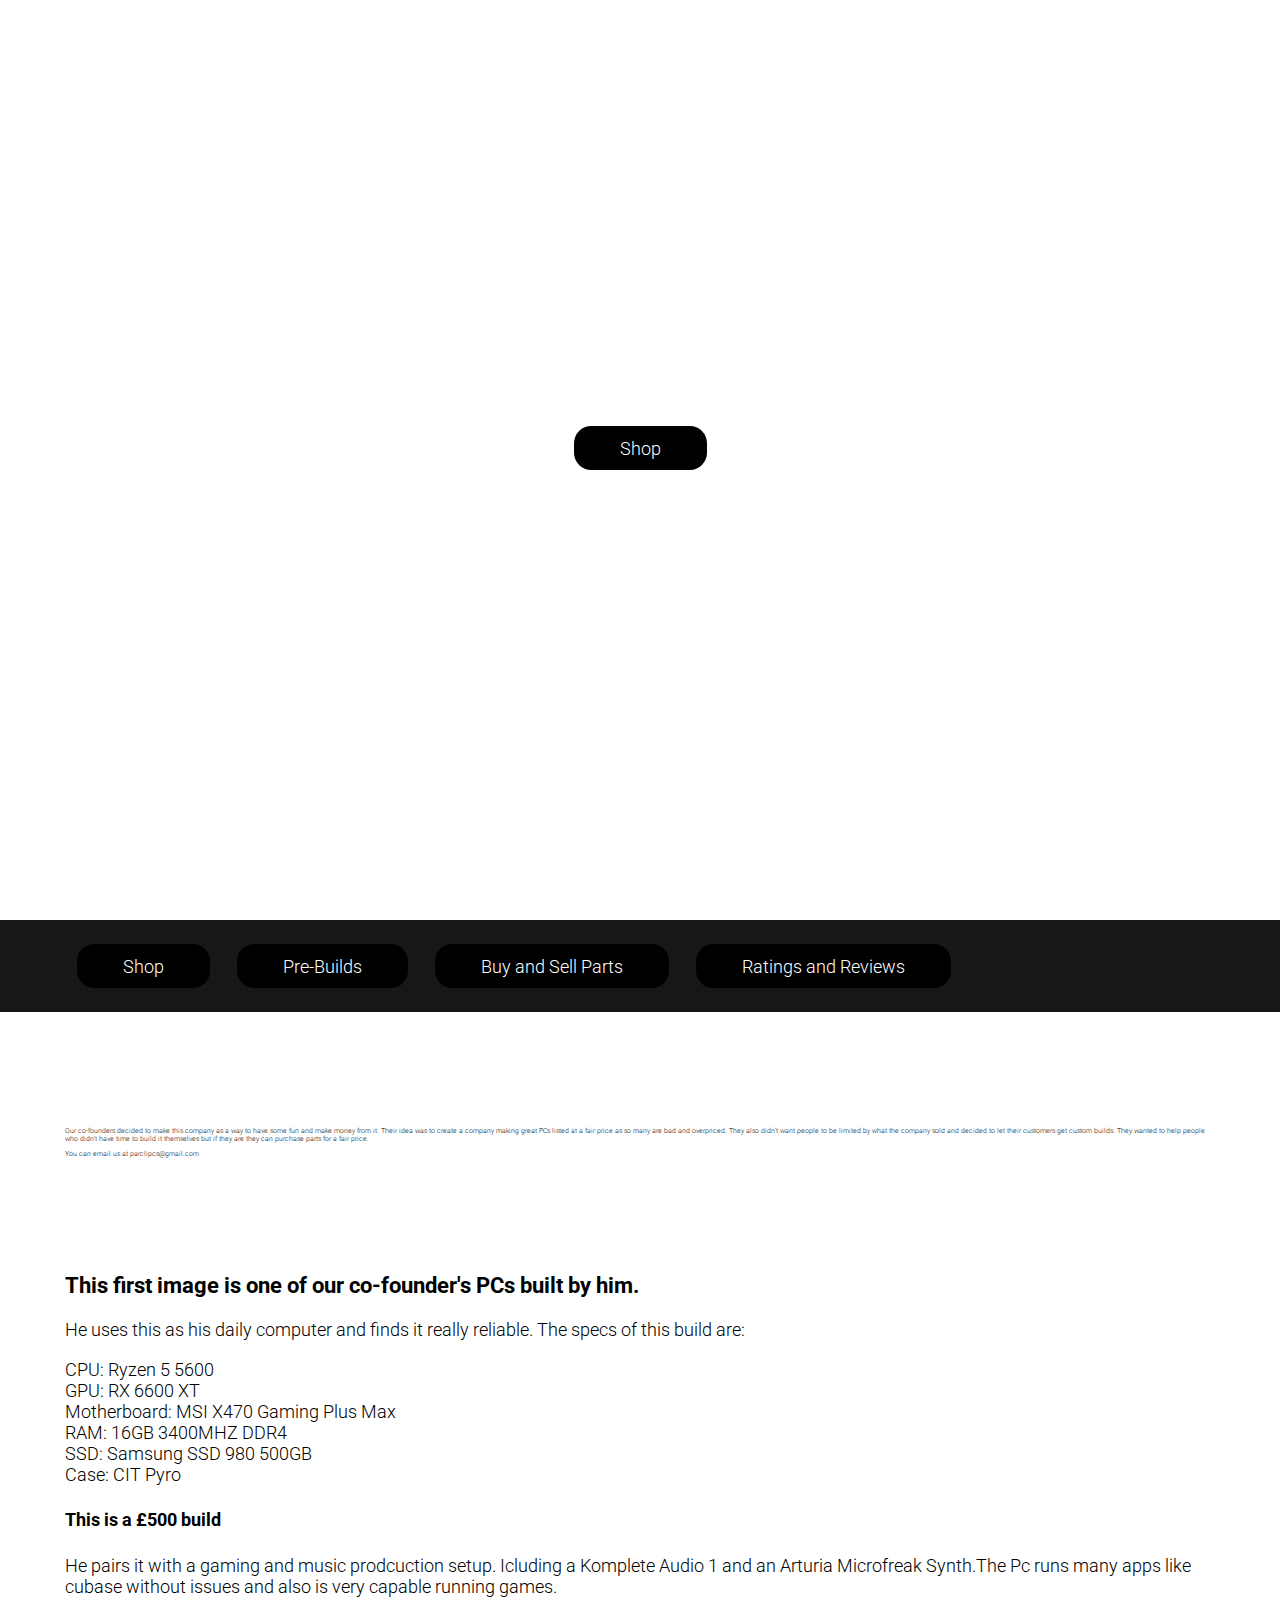
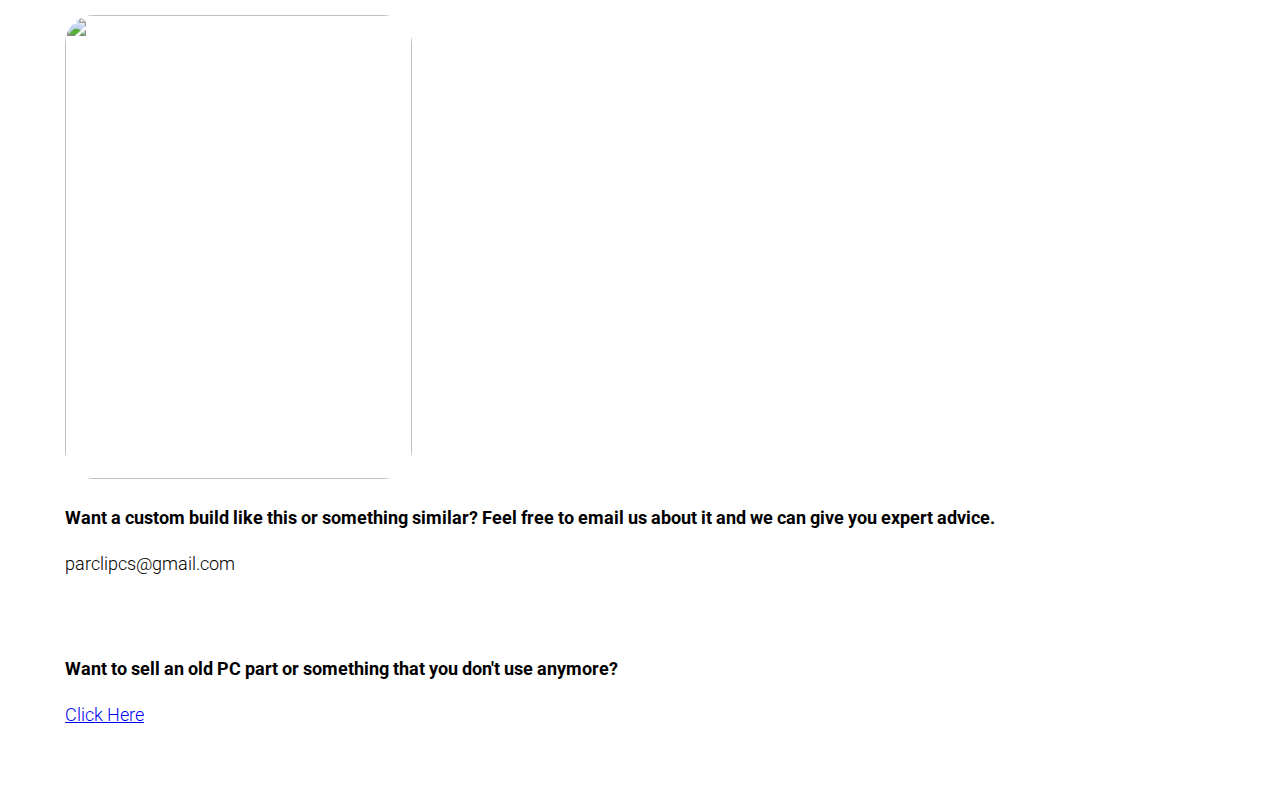
==== index.html @ 07593ccf "Update index.html" ====
<!DOCTYPE html>
<html>
  <head>
    <link href='https://fonts.googleapis.com/css?family=Roboto:400,300,500,100' rel='stylesheet' type='text/css'>
<link href="style.css" rel="stylesheet">
  </head>
  <body>
    <div class="header">
      <div class="container">
        <h1>Parcli PCs</h1>
        <a class="btn" href="shop.html">Shop</a>
      </div>
    </div>
    <div class="nav">
      <div class="container">
        <ul>
          <li><a class="btn" href="shop.html">Shop</a></li>
          <li><a class="btn" href="prebuilds.html">Pre-Builds</a></li>
          <li><a class="btn" href="parts.html">Buy and Sell Parts</a></li>
          <li><a class="btn" href="ratings.html">Ratings and Reviews</a></li>
 
        </ul>
      </div>
    </div>
      
    <div class="main">
      <div class="container">
        <p>Our co-founders decided to make this company as a way to have some fun and make money from it. Their idea was to create a company making great PCs listed at a fair price as so many are bad and overpriced. They also didn't want people to be limited by what the company sold and decided to let their customers get custom builds. They wanted to help people who didn't have time to build it themselves but if they are they can purchase parts for a fair price.</p>
        <p>You can email us at parclipcs@gmail.com</p>    

      </div>
    </div>

    <div class="jumbotron">
      <div class="container">
             <h3>This first image is one of our co-founder's PCs built by him.</h3>
             <p>He uses this as his daily computer and finds it really reliable. The specs of this build are:</p>
             <p>CPU: Ryzen 5 5600<br>GPU: RX 6600 XT<br>Motherboard: MSI X470 Gaming Plus Max<br>RAM: 16GB 3400MHZ DDR4<br>SSD: Samsung SSD 980 500GB<br>Case: CIT Pyro</p>
             <h4>This is a £500 build</h4>
             <p>He pairs it with a gaming and music prodcuction setup. Icluding a Komplete Audio 1 and an Arturia Microfreak Synth.The Pc runs many apps like cubase without issues and also is very capable running games.</p>
             
             <img src='https://i.postimg.cc/VvRLfckJ/PXL-20250414-112910298-PORTRAIT.jpg' height='403' width='302'>
             <h4>Want a custom build like this or something similar? Feel free to email us about it and we can give you expert advice.</h4>
             <p>parclipcs@gmail.com</p><br><br>
             <h4>Want to sell an old PC part or something that you don't use anymore?</h4>
             <p><a href="parts.html">Click Here</a></p>
             <br><br>
      </div>
    </div>
  </body>
</html>
---- style.css ----
html, body {
  margin: 0;
  padding: 0;
}

body {
  font-family: 'Roboto', sans-serif;
  font-weight: 300;
  zoom: 115%;
}

.container {
  margin: 0 auto;
  max-width: 1000px; 
  padding: 0 10px;
}

.header {
  background: url(https://i.ibb.co/Xr3nt11c/Untitled-13-April-2025-at-11-41-49.png) no-repeat center center; 
  background-size: cover;
  height: 800px;
  text-align: center; 
}

.header .container {
  position: relative;
  top: 200px;
}

.header h1 {
  color: #fff;
  line-height: 100px; 
  font-size: 80px;
  margin-top: 0;
  margin-bottom: 80px;
  text-transform: uppercase; 
}

@media (min-width:850px) {
  .header h1 {
    font-size: 120px;
  }
}

.header p {
  color: #fff;
  font-weight: 500;
  letter-spacing: 8px;
  margin-bottom: 40px;
  margin-top: 0;
  text-transform: uppercase; 
}

.btn {
  color: #fff;
  background: #000;
  padding: 10px 40px;
  text-decoration: none; 
  transition: background .5s;
  border-radius: 15px;  
}

.nav { 
  background: #171717;
  height: 80px; 
  width: 100%;
}

.nav ul {
  height: 80px;
  list-style: none;
  margin: 0 auto; 
  padding: 0;
}

.nav ul li {
  color: #171717;
  display: inline-block; 
  height: 80px;
  line-height: 80px; 
  list-style: none;
  padding: 0 10px;
  transition: background .5s; 
}

.btn:hover, .nav ul li:hover {
  background: #B89000;
  cursor: pointer; 
  transition: background .5s;
  corner-radius:   
}

.main .container {
  margin: 100px auto;
}

.main p {
  font-size: 6px;
}

.main img {
  float: left;
  margin: 50px 80px 50px 0;
}

.jumbotron {
   center center;
  background-size: cover;
  height: 600px;
  border-radius: 25px; 
}

.jumbotron .container {
  position: relative;
}

.jumbotron h2 {
  color: #fff;
  text-align: right; 
}

.jumbotron img {
  border-radius: 25px; 
}

.jumbotron .btn {
  margin: 10px 0 0;
  float: right; 
}

.footer { 
  background: #171717;
  height: 80px; 
  padding-bottom: 50px;
}

.footer p { 
  color: #fff;
  font-size: 14px;  
  height: 80px; 
  line-height: 80px;
  margin: 0;  
}

@media (max-width: 500px) {
  .header h1 {
    font-size: 50px;
    line-height: 64px;
  }

  .main, .jumbotron {
    padding: 0 30px;
  }

  .main img {
    width: 100%;
  }
 .container {
  font-size: 200px;
}

.jumbatron {
  background-color: #224D8A;
}

p {
  word-wrap: break-word;
  padding: 1em:
  font-size: 1rem:
}
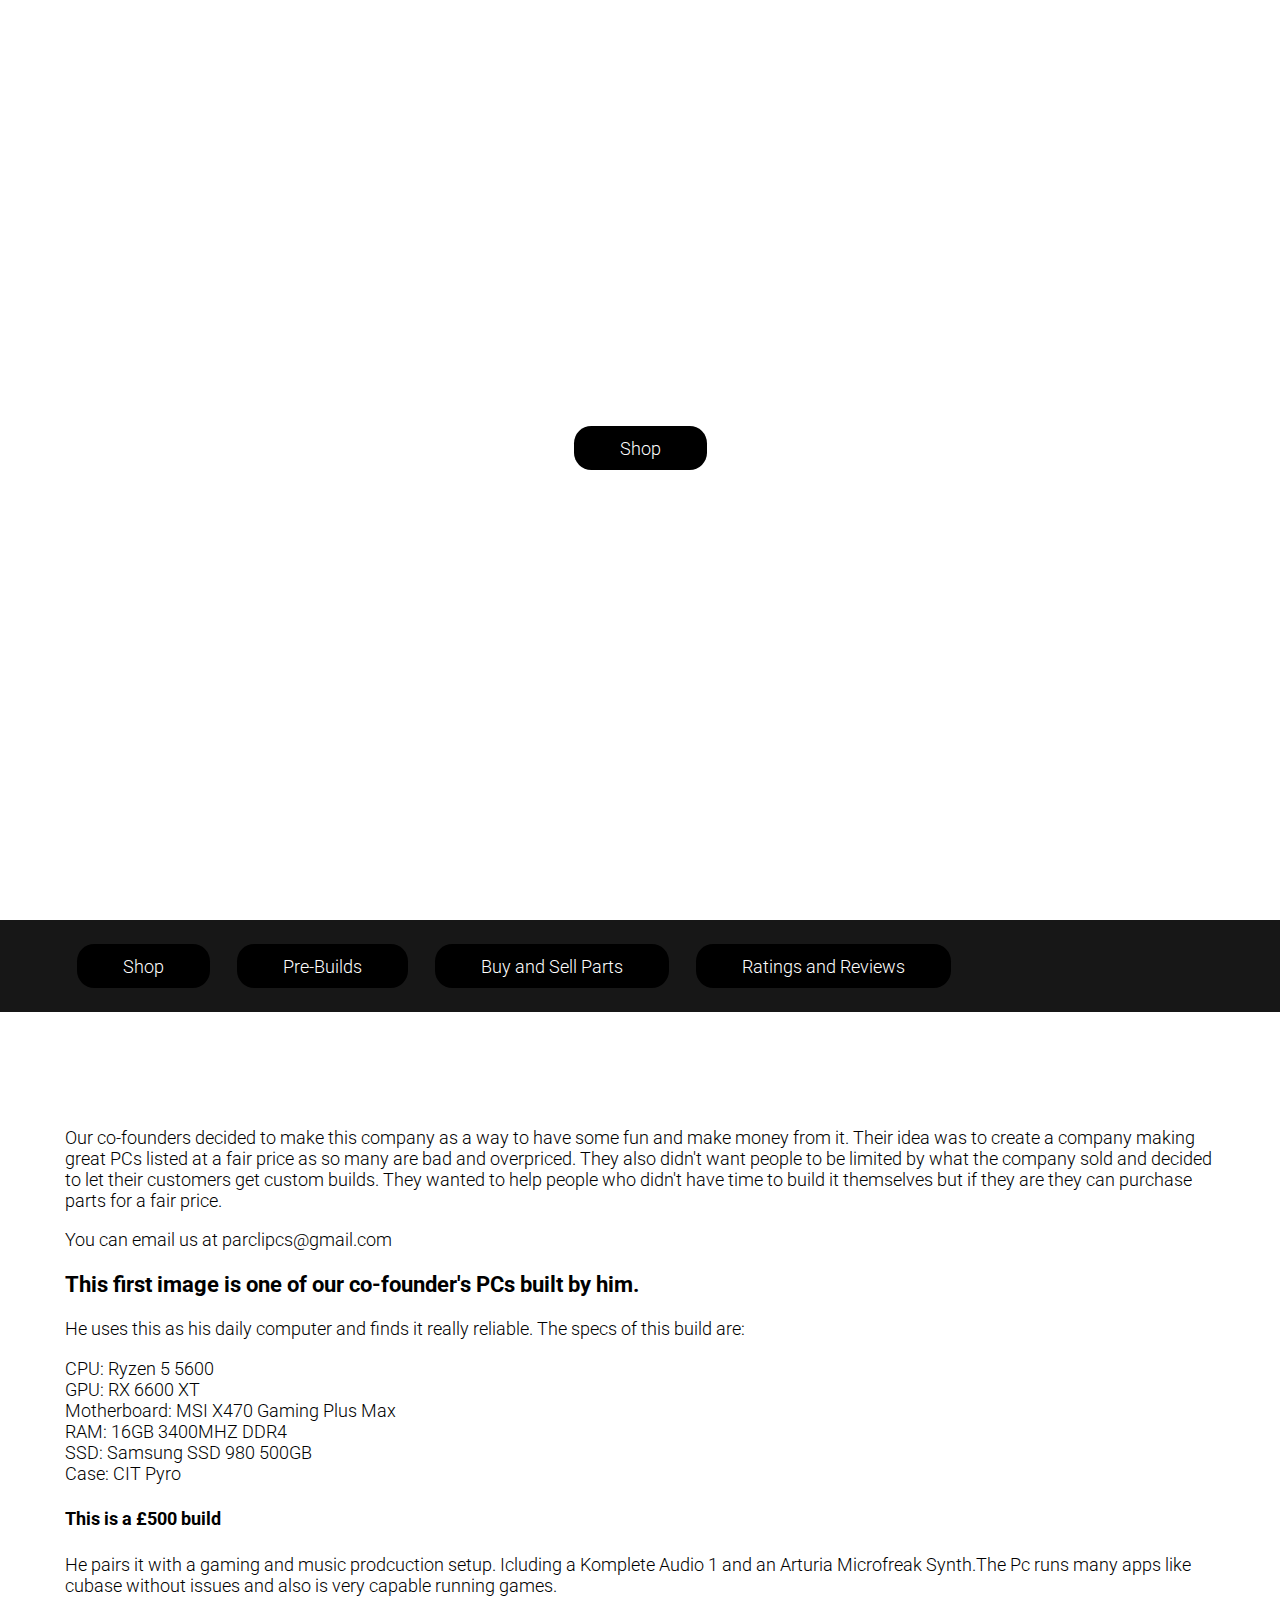
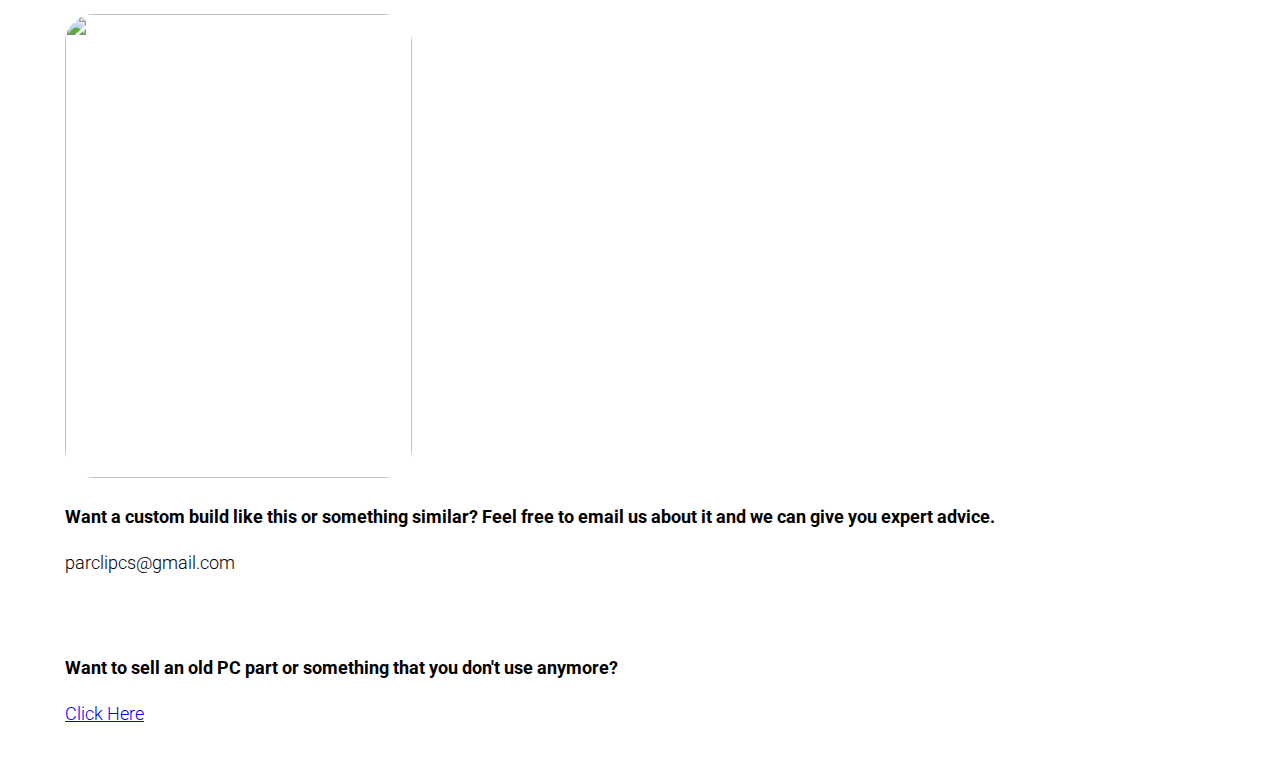
==== commit a957c0bf: "Update index.html" ====
--- a/index.html
+++ b/index.html
@@ -25,14 +25,13 @@
       
     <div class="main">
       <div class="container">
-        <p>Our co-founders decided to make this company as a way to have some fun and make money from it. Their idea was to create a company making great PCs listed at a fair price as so many are bad and overpriced. They also didn't want people to be limited by what the company sold and decided to let their customers get custom builds. They wanted to help people who didn't have time to build it themselves but if they are they can purchase parts for a fair price.</p>
-        <p>You can email us at parclipcs@gmail.com</p>    
-
       </div>
     </div>
 
     <div class="jumbotron">
       <div class="container">
+                <p>Our co-founders decided to make this company as a way to have some fun and make money from it. Their idea was to create a company making great PCs listed at a fair price as so many are bad and overpriced. They also didn't want people to be limited by what the company sold and decided to let their customers get custom builds. They wanted to help people who didn't have time to build it themselves but if they are they can purchase parts for a fair price.</p>
+        <p>You can email us at parclipcs@gmail.com</p> 
              <h3>This first image is one of our co-founder's PCs built by him.</h3>
              <p>He uses this as his daily computer and finds it really reliable. The specs of this build are:</p>
              <p>CPU: Ryzen 5 5600<br>GPU: RX 6600 XT<br>Motherboard: MSI X470 Gaming Plus Max<br>RAM: 16GB 3400MHZ DDR4<br>SSD: Samsung SSD 980 500GB<br>Case: CIT Pyro</p>
--- a/style.css
+++ b/style.css
@@ -95,7 +95,7 @@
 }
 
 .main p {
-  font-size: 6px;
+  font-size: 10px;
 }
 
 .main img {
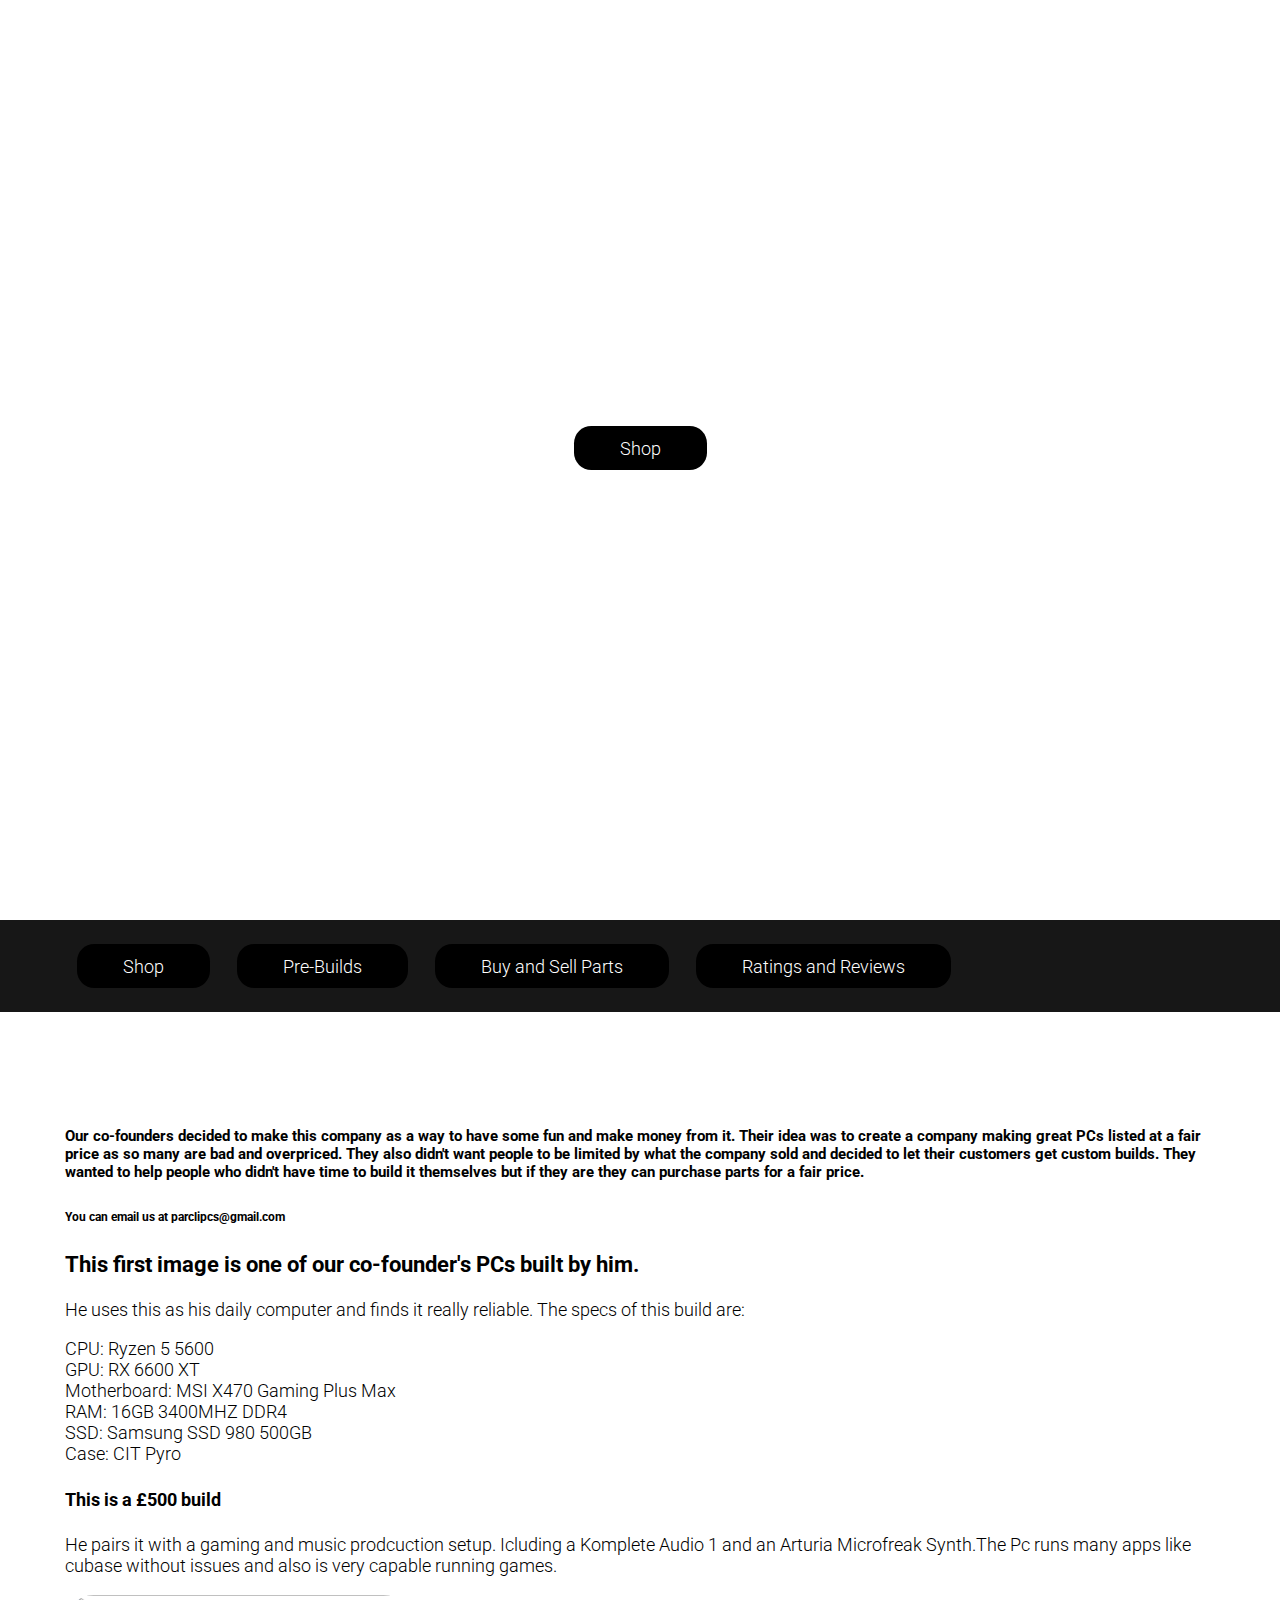
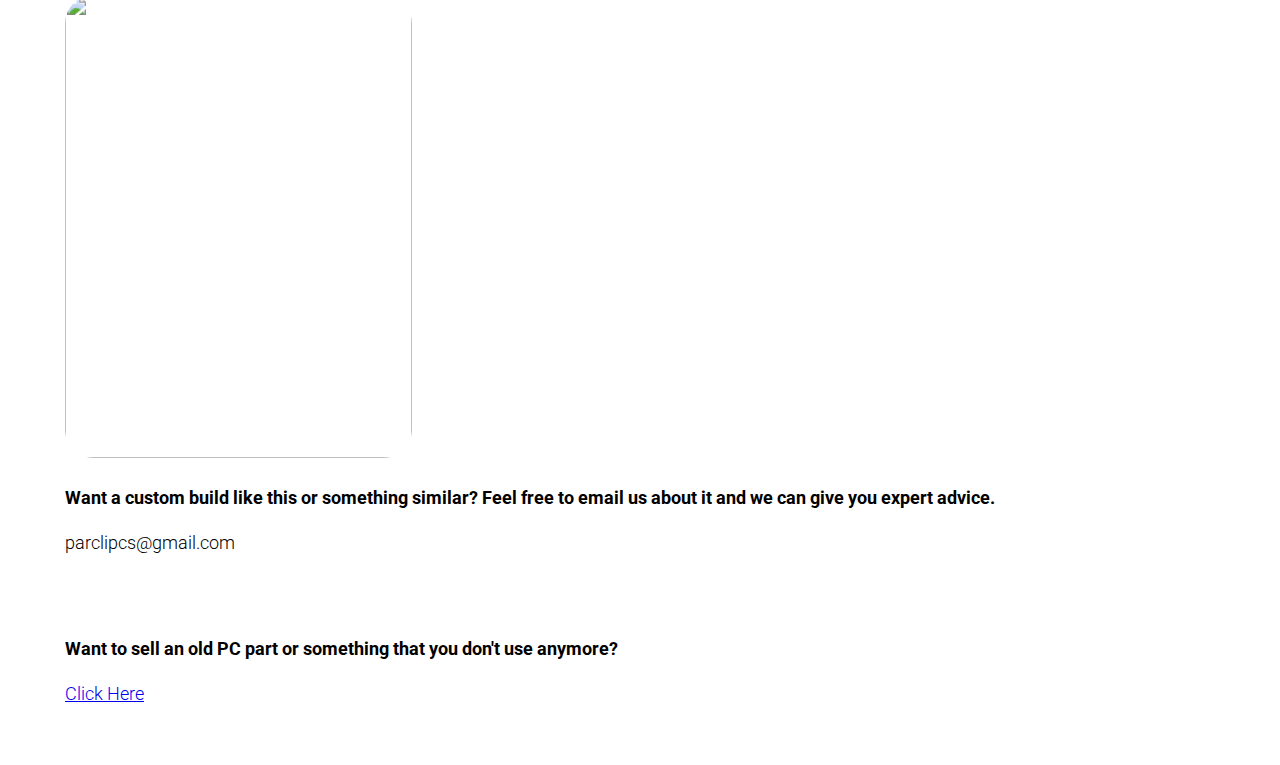
==== commit 4eab82f6: "Update index.html" ====
--- a/index.html
+++ b/index.html
@@ -30,8 +30,8 @@
 
     <div class="jumbotron">
       <div class="container">
-                <p>Our co-founders decided to make this company as a way to have some fun and make money from it. Their idea was to create a company making great PCs listed at a fair price as so many are bad and overpriced. They also didn't want people to be limited by what the company sold and decided to let their customers get custom builds. They wanted to help people who didn't have time to build it themselves but if they are they can purchase parts for a fair price.</p>
-        <p>You can email us at parclipcs@gmail.com</p> 
+                <h5>Our co-founders decided to make this company as a way to have some fun and make money from it. Their idea was to create a company making great PCs listed at a fair price as so many are bad and overpriced. They also didn't want people to be limited by what the company sold and decided to let their customers get custom builds. They wanted to help people who didn't have time to build it themselves but if they are they can purchase parts for a fair price.</h5>
+        <h6>You can email us at parclipcs@gmail.com</h6> 
              <h3>This first image is one of our co-founder's PCs built by him.</h3>
              <p>He uses this as his daily computer and finds it really reliable. The specs of this build are:</p>
              <p>CPU: Ryzen 5 5600<br>GPU: RX 6600 XT<br>Motherboard: MSI X470 Gaming Plus Max<br>RAM: 16GB 3400MHZ DDR4<br>SSD: Samsung SSD 980 500GB<br>Case: CIT Pyro</p>
--- a/style.css
+++ b/style.css
@@ -95,7 +95,7 @@
 }
 
 .main p {
-  font-size: 10px;
+  font-size: 15px;
 }
 
 .main img {
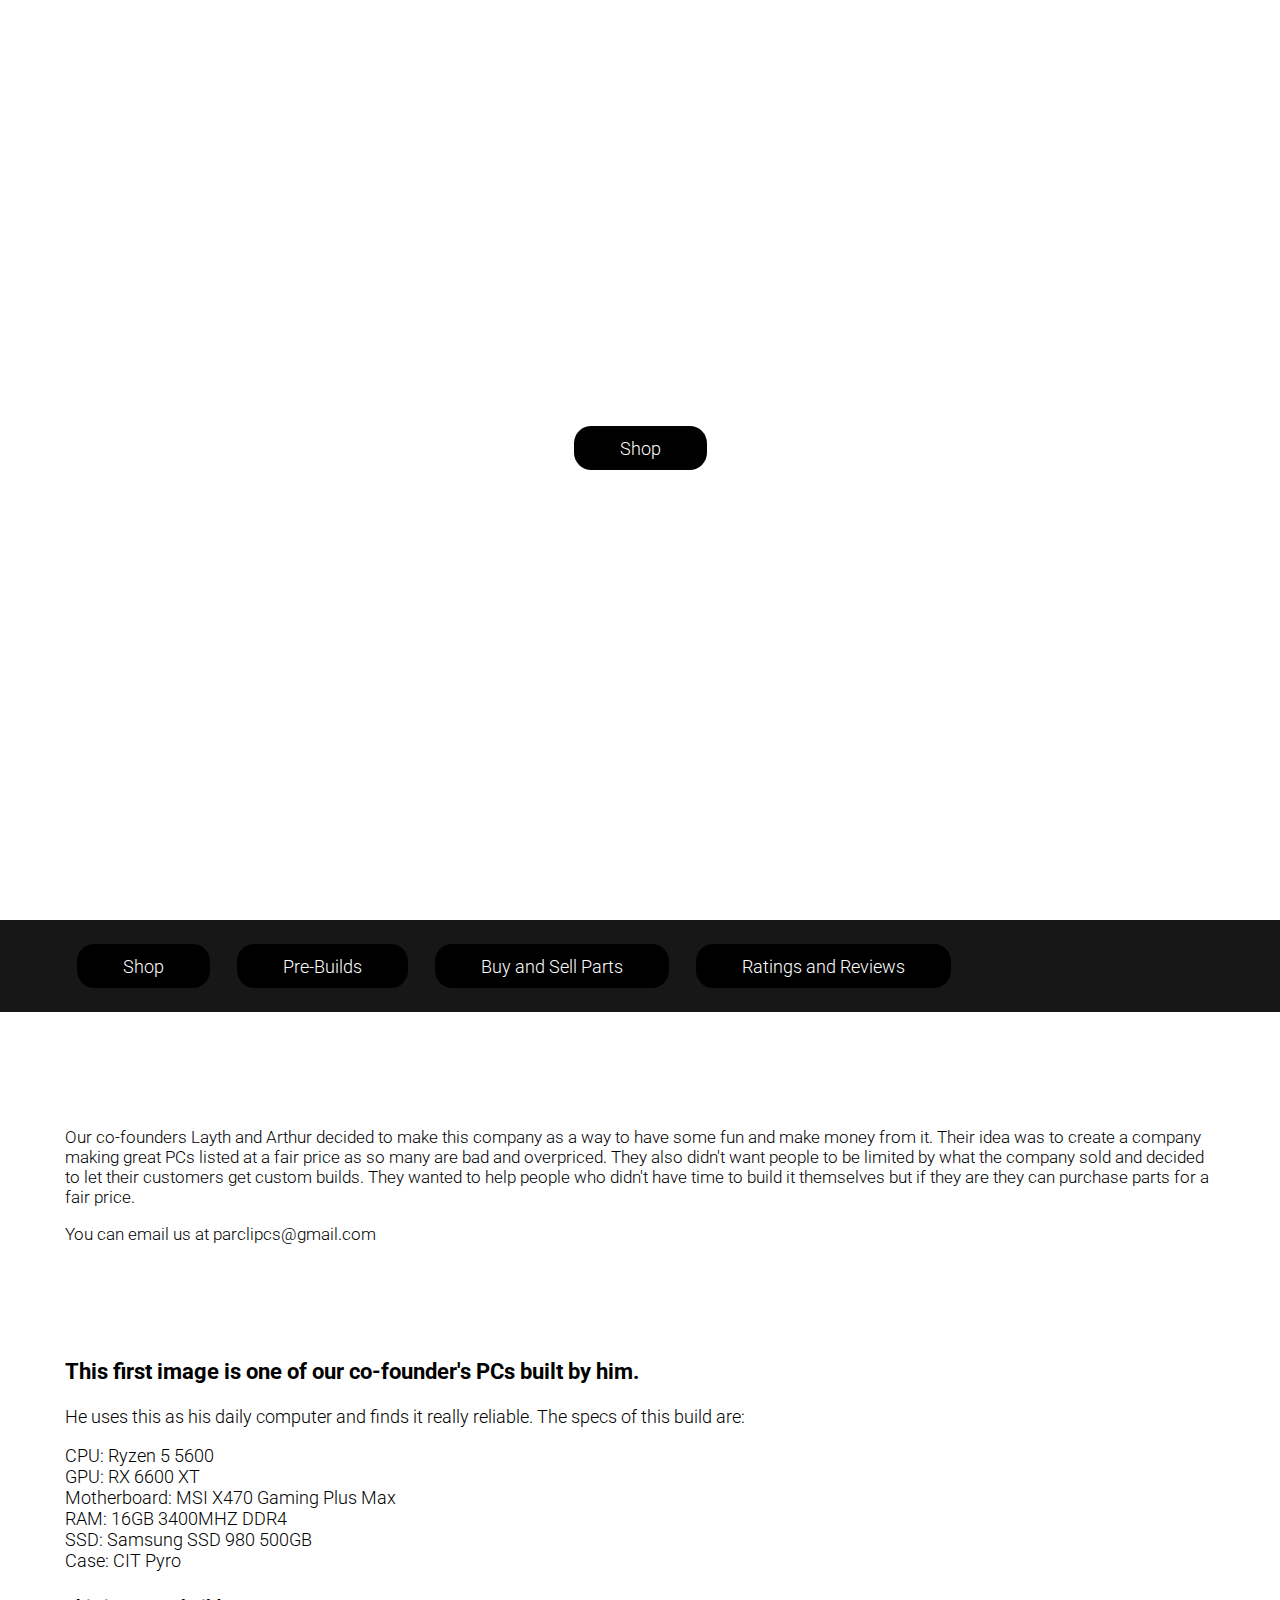
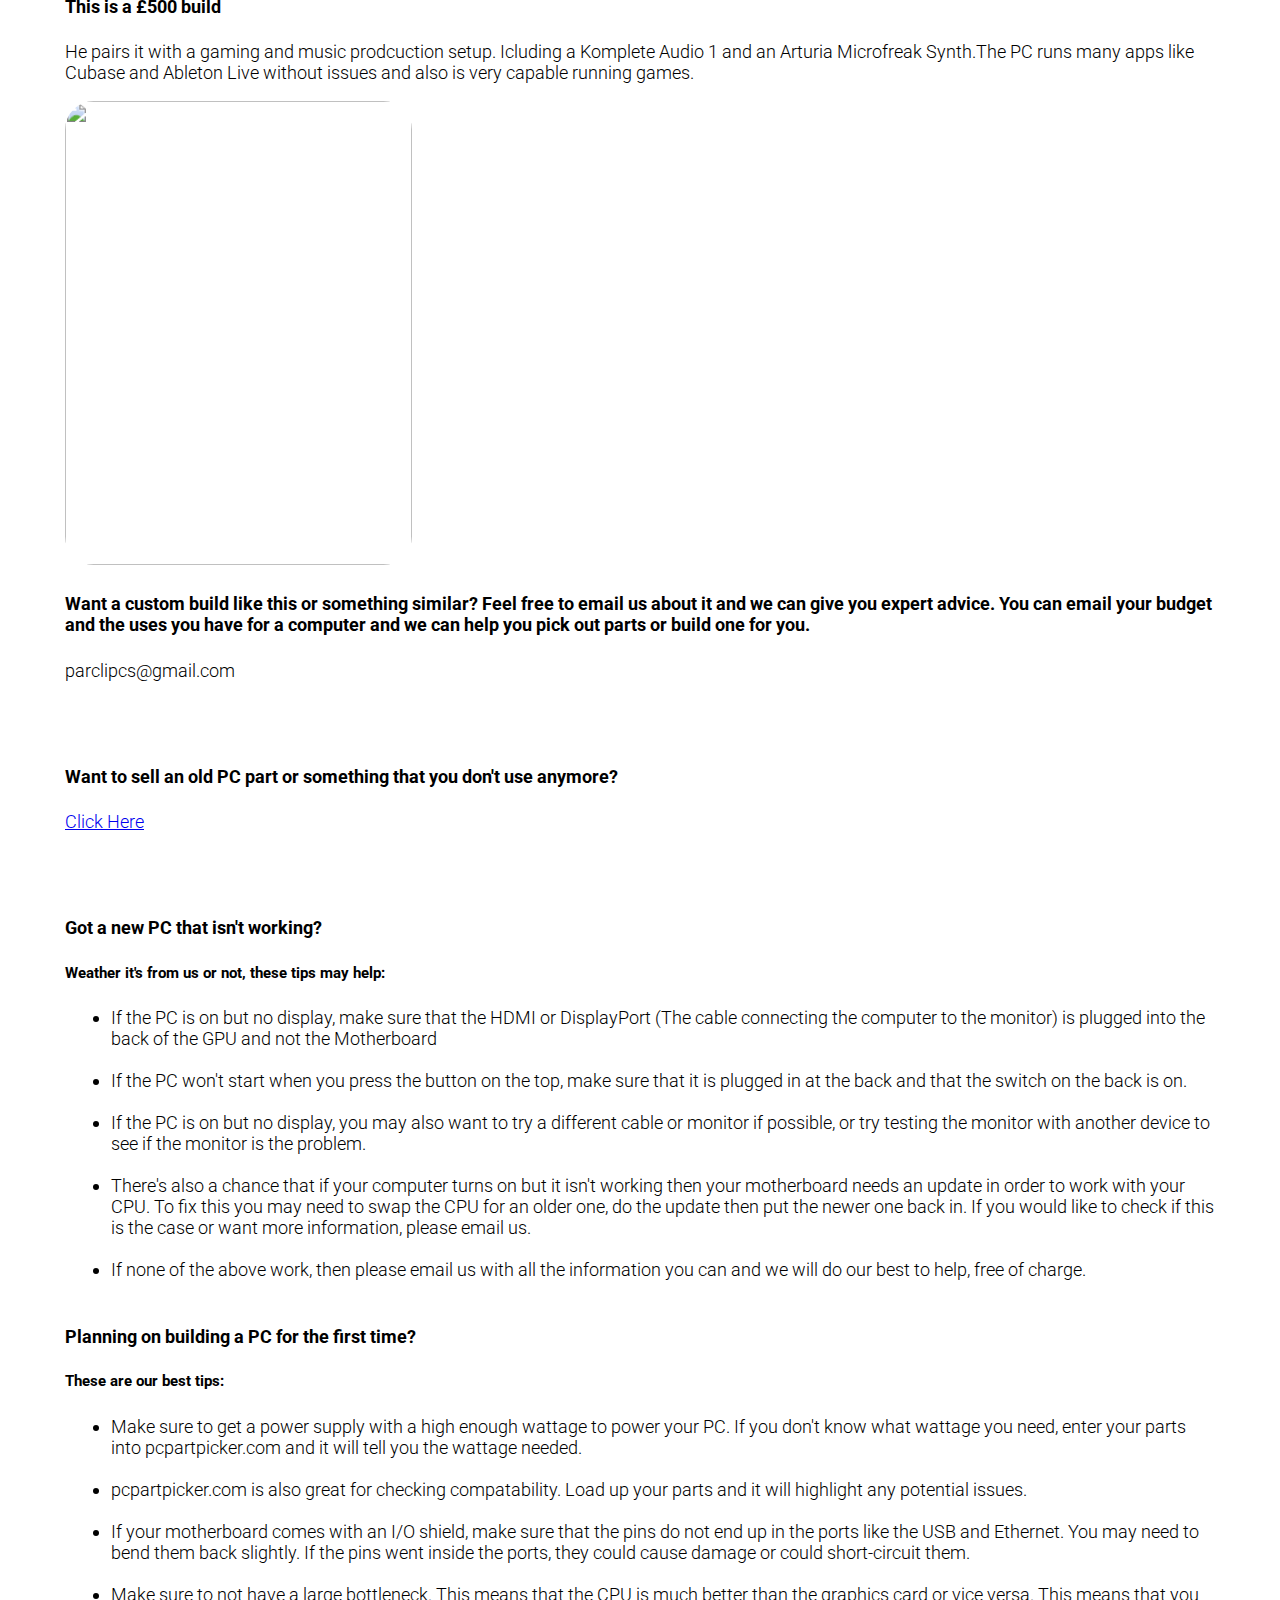
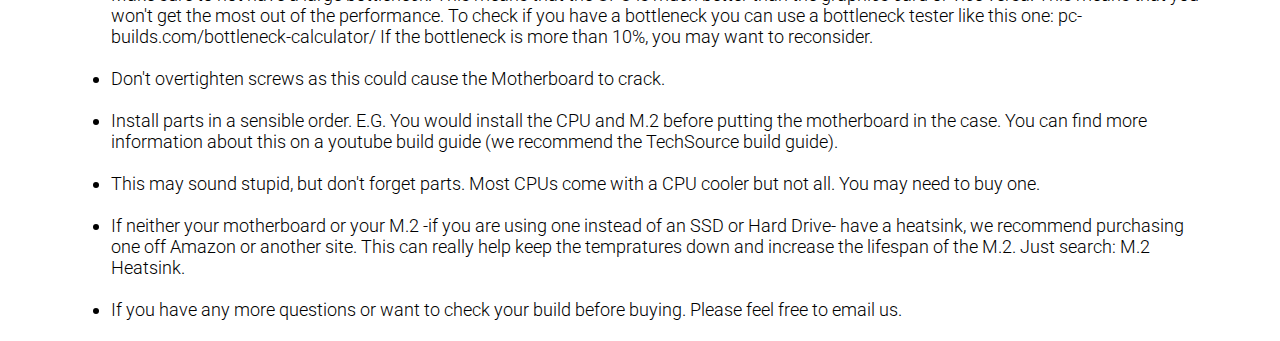
==== commit 07e80328: "Update index.html" ====
--- a/index.html
+++ b/index.html
@@ -25,25 +25,48 @@
       
     <div class="main">
       <div class="container">
+        <p>Our co-founders Layth and Arthur decided to make this company as a way to have some fun and make money from it. Their idea was to create a company making great PCs listed at a fair price as so many are bad and overpriced. They also didn't want people to be limited by what the company sold and decided to let their customers get custom builds. They wanted to help people who didn't have time to build it themselves but if they are they can purchase parts for a fair price.</p>
+        <p>You can email us at parclipcs@gmail.com</p>    
+
       </div>
     </div>
 
     <div class="jumbotron">
       <div class="container">
-                <h5>Our co-founders decided to make this company as a way to have some fun and make money from it. Their idea was to create a company making great PCs listed at a fair price as so many are bad and overpriced. They also didn't want people to be limited by what the company sold and decided to let their customers get custom builds. They wanted to help people who didn't have time to build it themselves but if they are they can purchase parts for a fair price.</h5>
-        <h6>You can email us at parclipcs@gmail.com</h6> 
              <h3>This first image is one of our co-founder's PCs built by him.</h3>
              <p>He uses this as his daily computer and finds it really reliable. The specs of this build are:</p>
              <p>CPU: Ryzen 5 5600<br>GPU: RX 6600 XT<br>Motherboard: MSI X470 Gaming Plus Max<br>RAM: 16GB 3400MHZ DDR4<br>SSD: Samsung SSD 980 500GB<br>Case: CIT Pyro</p>
              <h4>This is a £500 build</h4>
-             <p>He pairs it with a gaming and music prodcuction setup. Icluding a Komplete Audio 1 and an Arturia Microfreak Synth.The Pc runs many apps like cubase without issues and also is very capable running games.</p>
+             <p>He pairs it with a gaming and music prodcuction setup. Icluding a Komplete Audio 1 and an Arturia Microfreak Synth.The PC runs many apps like Cubase and Ableton Live without issues and also is very capable running games.</p>
              
              <img src='https://i.postimg.cc/VvRLfckJ/PXL-20250414-112910298-PORTRAIT.jpg' height='403' width='302'>
-             <h4>Want a custom build like this or something similar? Feel free to email us about it and we can give you expert advice.</h4>
+             <h4>Want a custom build like this or something similar? Feel free to email us about it and we can give you expert advice. You can email your budget and the uses you have for a computer and we can help you pick out parts or build one for you.</h4>
              <p>parclipcs@gmail.com</p><br><br>
              <h4>Want to sell an old PC part or something that you don't use anymore?</h4>
              <p><a href="parts.html">Click Here</a></p>
              <br><br>
+             <h4>Got a new PC that isn't working?</h4>
+             <h5>Weather it's from us or not, these tips may help:</h5>
+             <ul>
+              <li>If the PC is on but no display, make sure that the HDMI or DisplayPort (The cable connecting the computer to the monitor) is plugged into the back of the GPU and not the Motherboard </li><br>
+              <li>If the PC won't start when you press the button on the top, make sure that it is plugged in at the back and that the switch on the back is on.</li><br>
+              <li>If the PC is on but no display, you may also want to try a different cable or monitor if possible, or try testing the monitor with another device to see if the monitor is the problem.</li><br>
+              <li>There's also a chance that if your computer turns on but it isn't working then your motherboard needs an update in order to work with your CPU. To fix this you may need to swap the CPU for an older one, do the update then put the newer one back in. If you would like to check if this is the case or want more information, please email us.</li><br>
+              <li>If none of the above work, then please email us with all the information you can and we will do our best to help, free of charge.</li><br>
+             </ul>
+            <h4>Planning on building a PC for the first time?</h4>
+            <h5>These are our best tips:</h5>
+            <ul>
+               <li>Make sure to get a power supply with a high enough wattage to power your PC. If you don't know what wattage you need, enter your parts into pcpartpicker.com and it will tell you the wattage needed.</li><br>
+               <li>pcpartpicker.com is also great for checking compatability. Load up your parts and it will highlight any potential issues.</li><br>
+               <li>If your motherboard comes with an I/O shield, make sure that the pins do not end up in the ports like the USB and Ethernet. You may need to bend them back slightly. If the pins went inside the ports, they could cause damage or could short-circuit them.</li><br>
+               <li>Make sure to not have a large bottleneck. This means that the CPU is much better than the graphics card or vice versa. This means that you won't get the most out of the performance. To check if you have a bottleneck you can use a bottleneck tester like this one: pc-builds.com/bottleneck-calculator/ If the bottleneck is more than 10%, you may want to reconsider.</li><br>
+               <li>Don't overtighten screws as this could cause the Motherboard to crack.</li><br>
+               <li>Install parts in a sensible order. E.G. You would install the CPU and M.2 before putting the motherboard in the case. You can find more information about this on a youtube build guide (we recommend the TechSource build guide).</li><br>
+               <li>This may sound stupid, but don't forget parts. Most CPUs come with a CPU cooler but not all. You may need to buy one.</li><br>
+               <li>If neither your motherboard or your M.2 -if you are using one instead of an SSD or Hard Drive- have a heatsink, we recommend purchasing one off Amazon or another site. This can really help keep the tempratures down and increase the lifespan of the M.2. Just search: M.2 Heatsink.</li><br> 
+               <li>If you have any more questions or want to check your build before buying. Please feel free to email us.</li><br>
+            </ul> 
       </div>
     </div>
   </body>
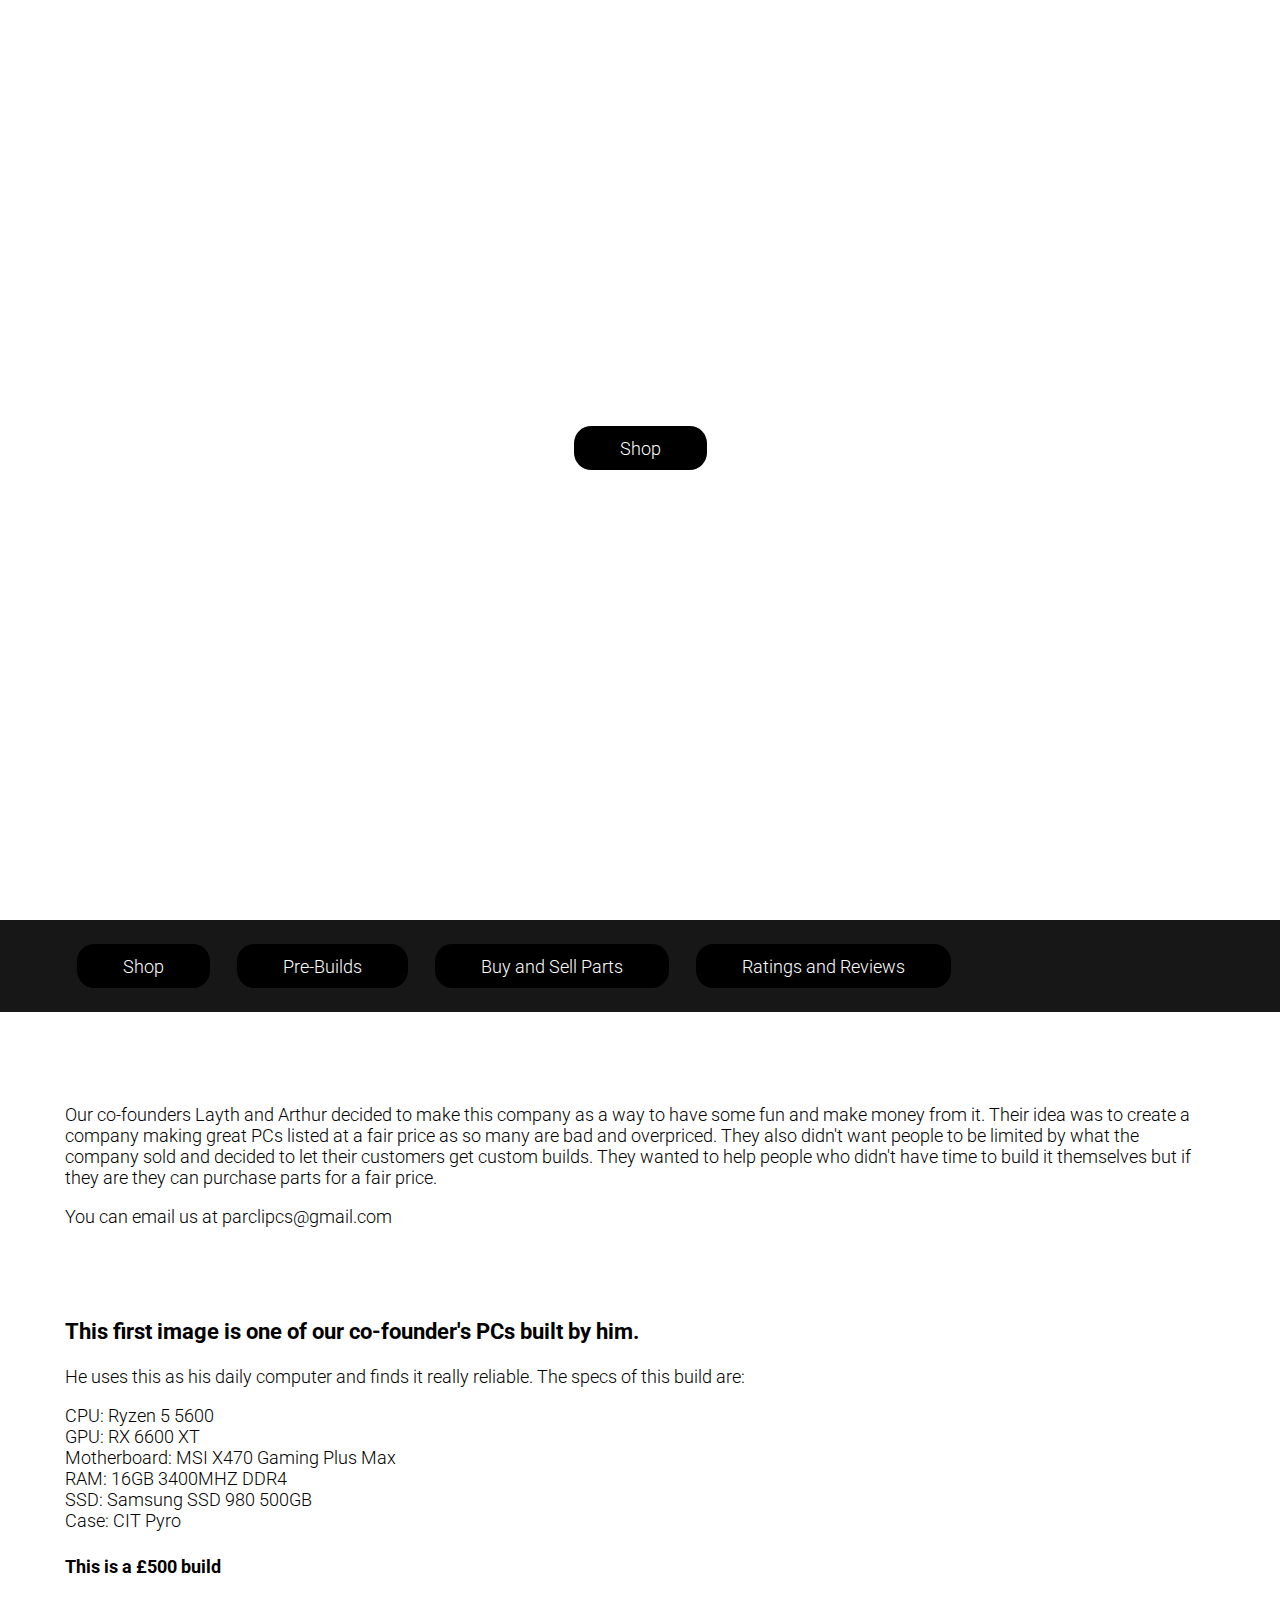
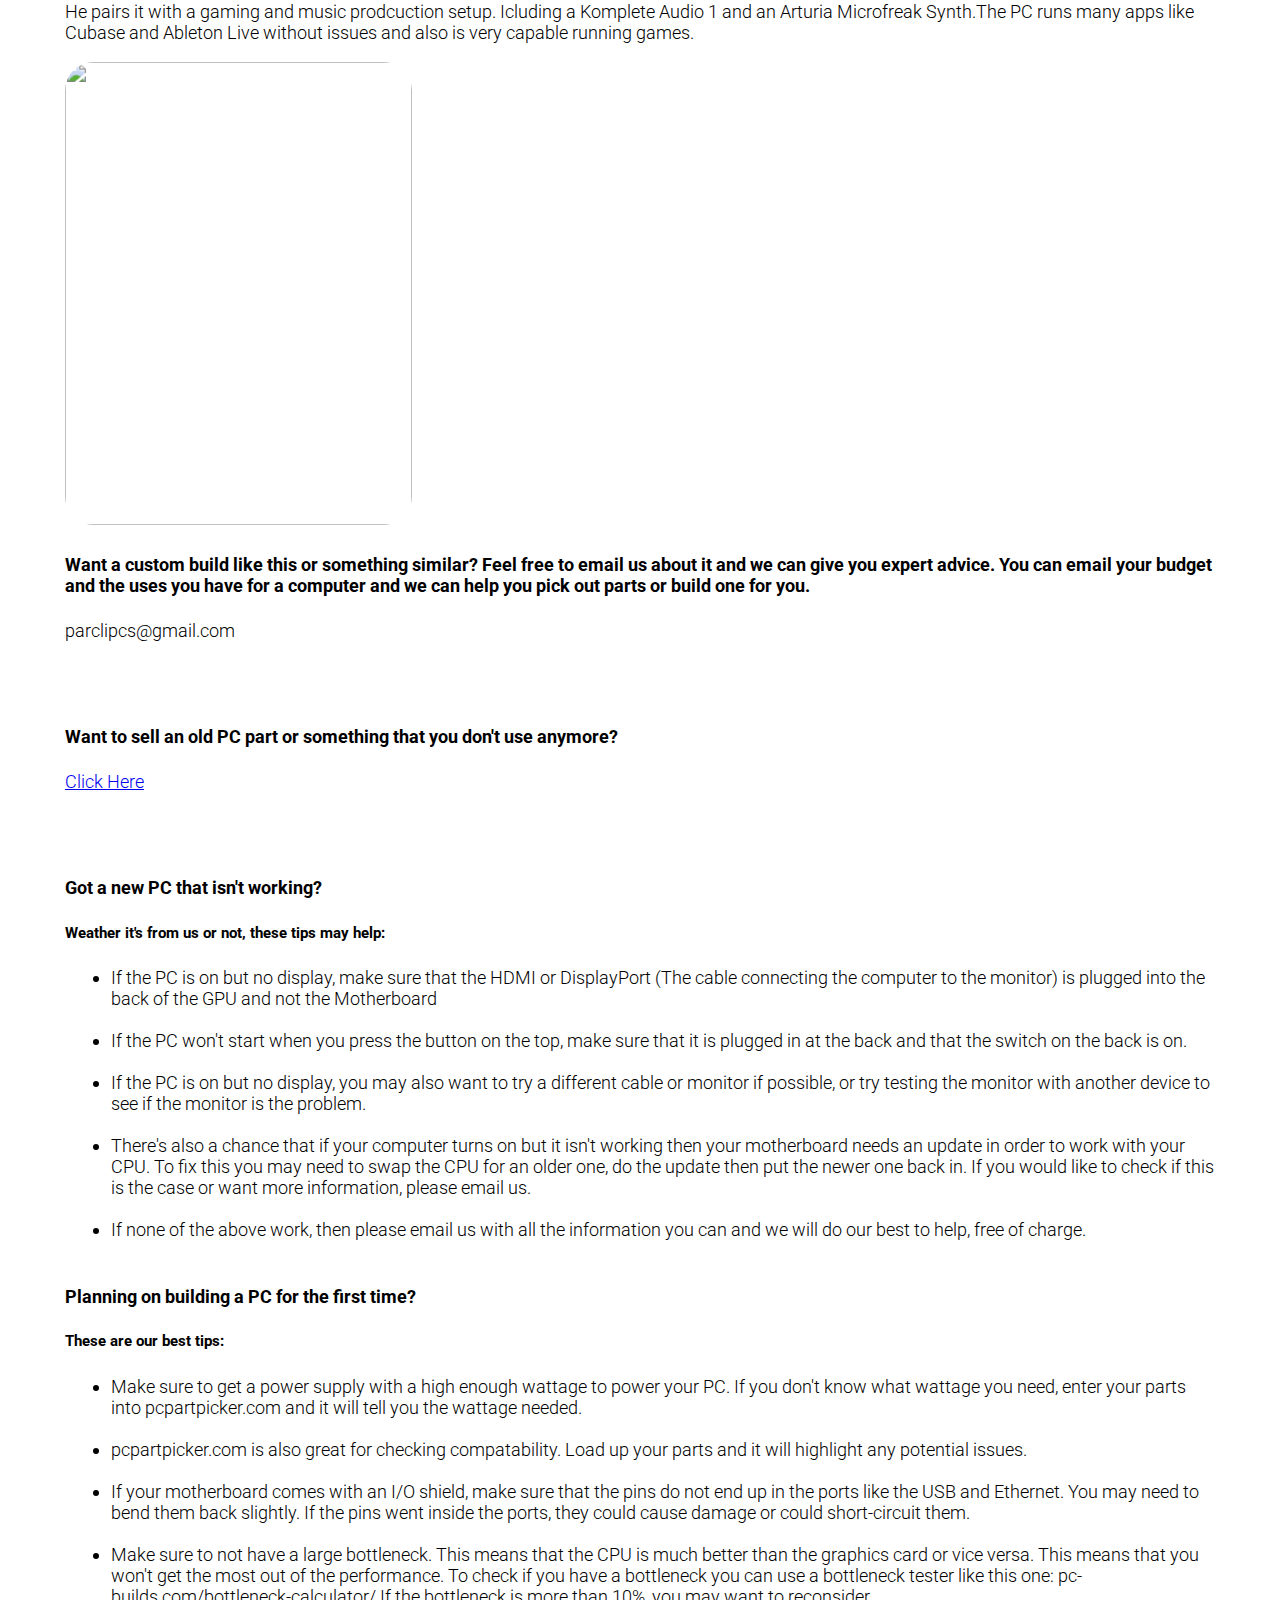
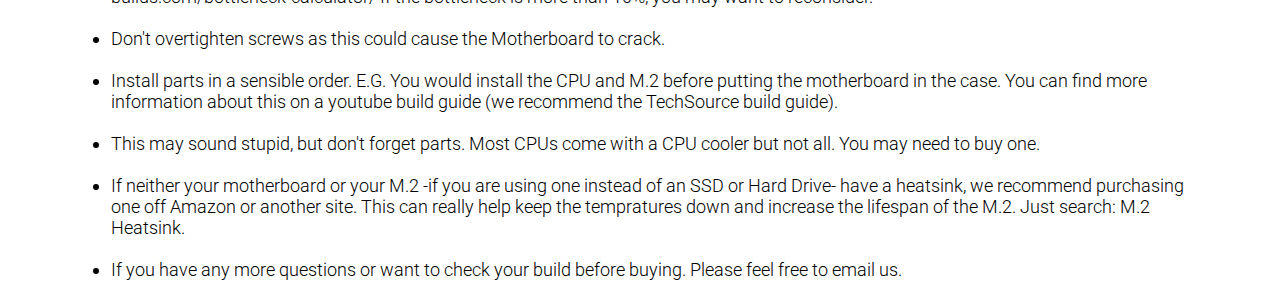
==== commit 2f03815a: "Update index.html" ====
--- a/index.html
+++ b/index.html
@@ -3,6 +3,8 @@
   <head>
     <link href='https://fonts.googleapis.com/css?family=Roboto:400,300,500,100' rel='stylesheet' type='text/css'>
 <link href="style.css" rel="stylesheet">
+      <meta charset="UTF-8">
+  <title>Parcli PCs</title>
   </head>
   <body>
     <div class="header">
--- a/style.css
+++ b/style.css
@@ -91,11 +91,7 @@
 }
 
 .main .container {
-  margin: 100px auto;
-}
-
-.main p {
-  font-size: 15px;
+  margin: 80px auto;
 }
 
 .main img {
@@ -163,11 +159,6 @@
   background-color: #224D8A;
 }
 
-p {
-  word-wrap: break-word;
-  padding: 1em:
-  font-size: 1rem:
-}
 
 
 
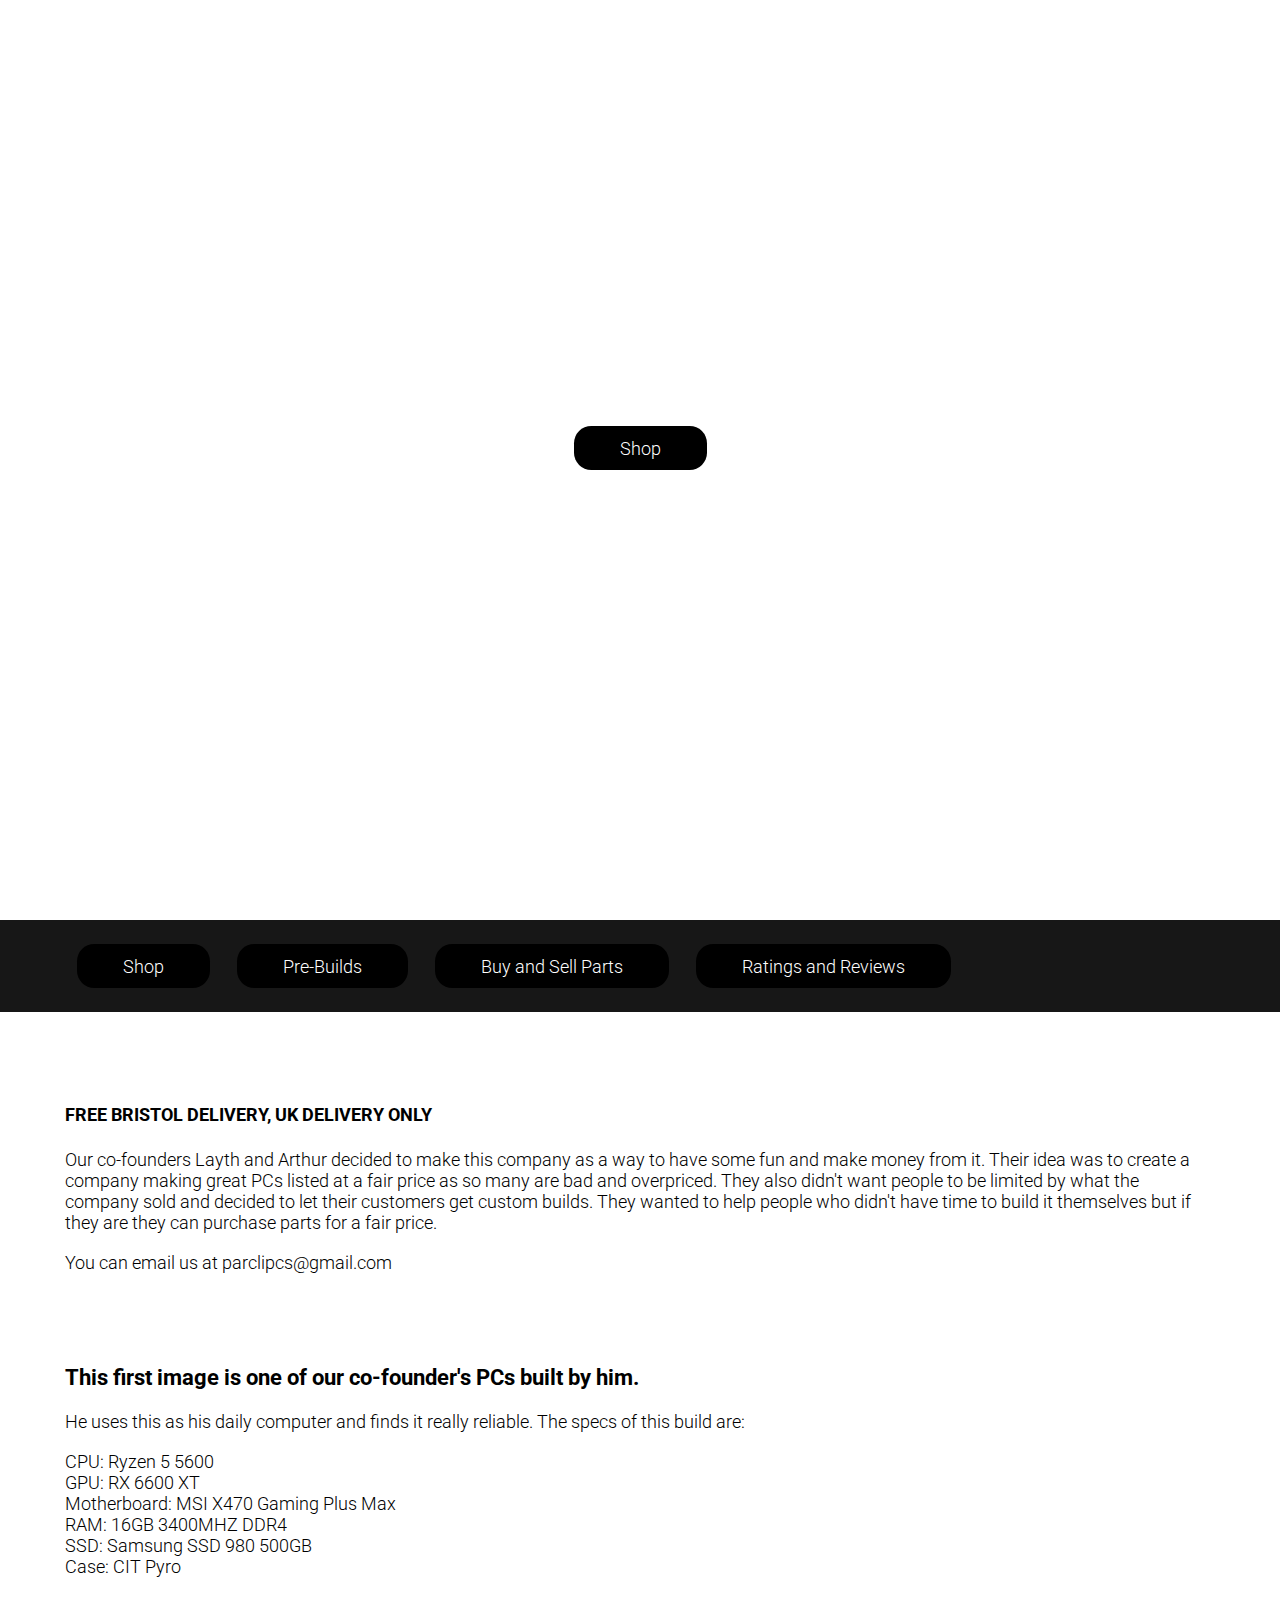
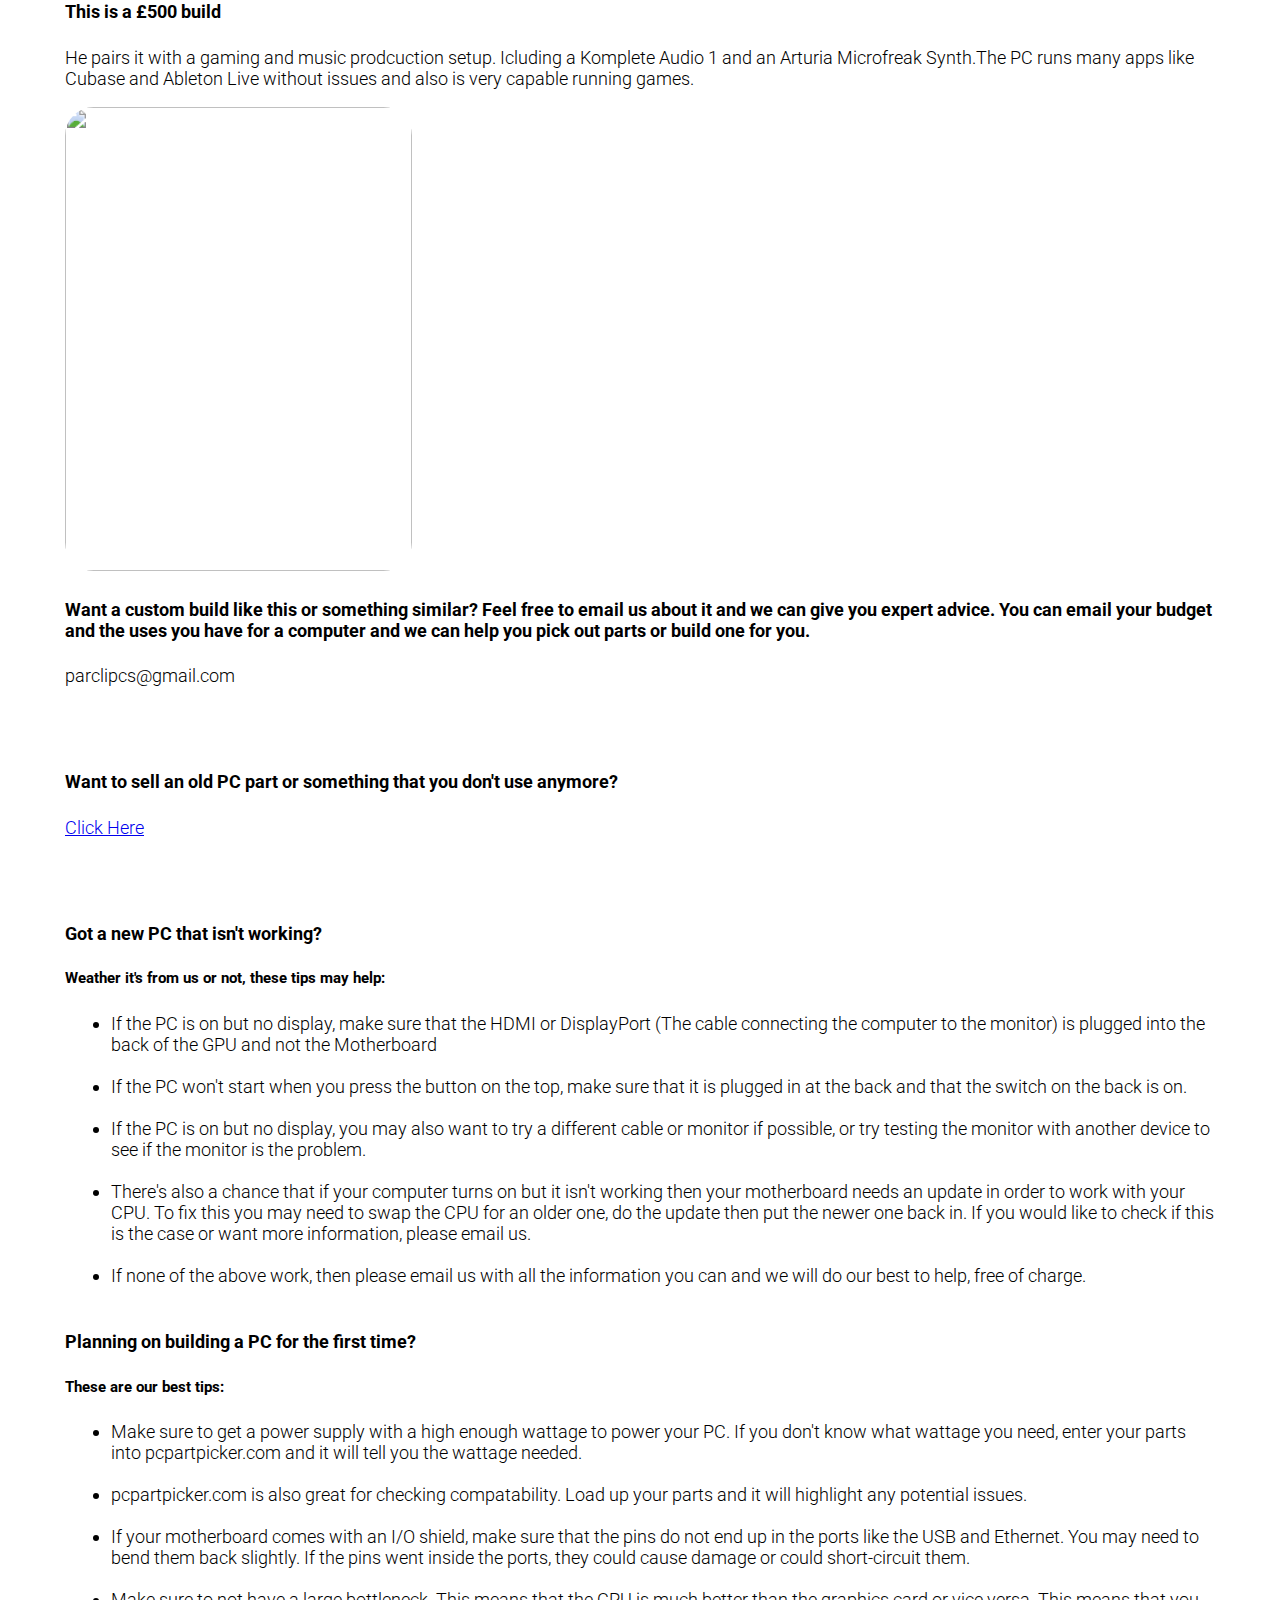
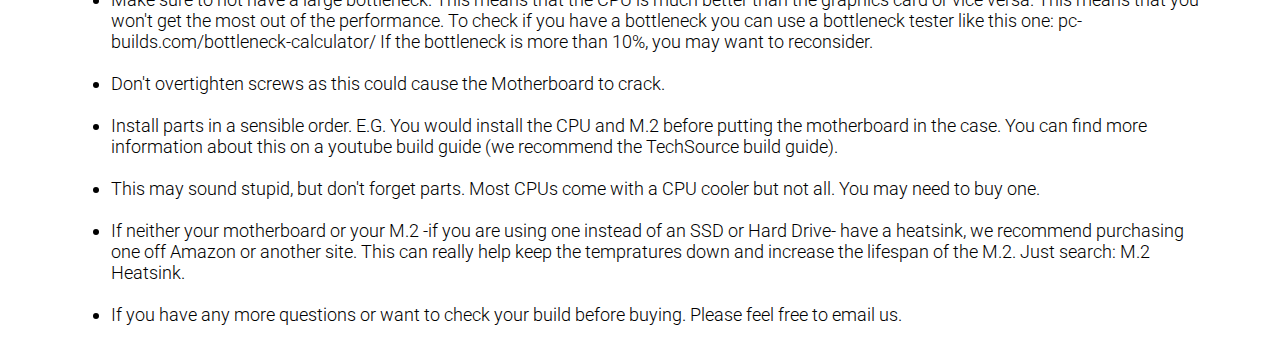
==== commit b527090f: "Update index.html" ====
--- a/index.html
+++ b/index.html
@@ -5,6 +5,7 @@
 <link href="style.css" rel="stylesheet">
       <meta charset="UTF-8">
   <title>Parcli PCs</title>
+    <link rel="icon" href="https://i.ibb.co/kgCqBkw8/Untitled-13-April-2025-at-11-09-255555.png" type="image/png">
   </head>
   <body>
     <div class="header">
@@ -27,6 +28,7 @@
       
     <div class="main">
       <div class="container">
+        <h4>FREE BRISTOL DELIVERY, UK DELIVERY ONLY</h4>
         <p>Our co-founders Layth and Arthur decided to make this company as a way to have some fun and make money from it. Their idea was to create a company making great PCs listed at a fair price as so many are bad and overpriced. They also didn't want people to be limited by what the company sold and decided to let their customers get custom builds. They wanted to help people who didn't have time to build it themselves but if they are they can purchase parts for a fair price.</p>
         <p>You can email us at parclipcs@gmail.com</p>    
 
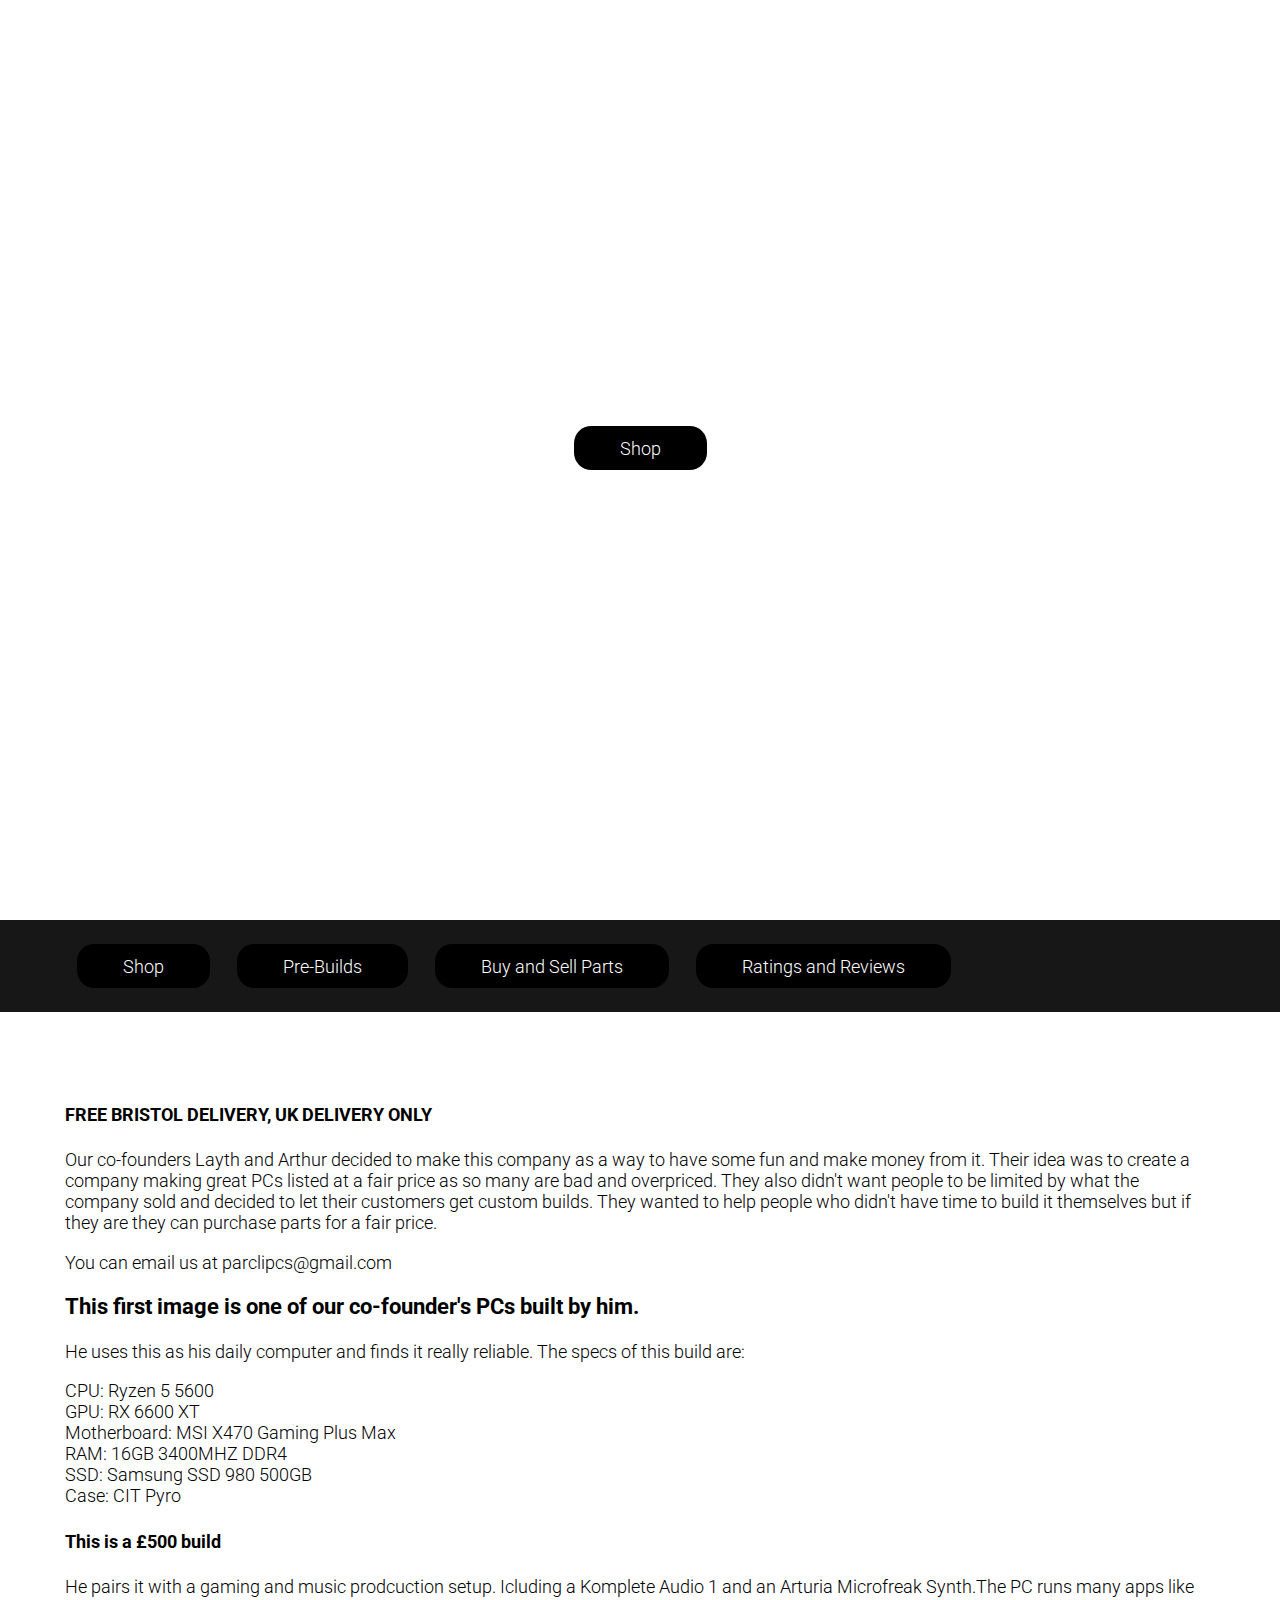
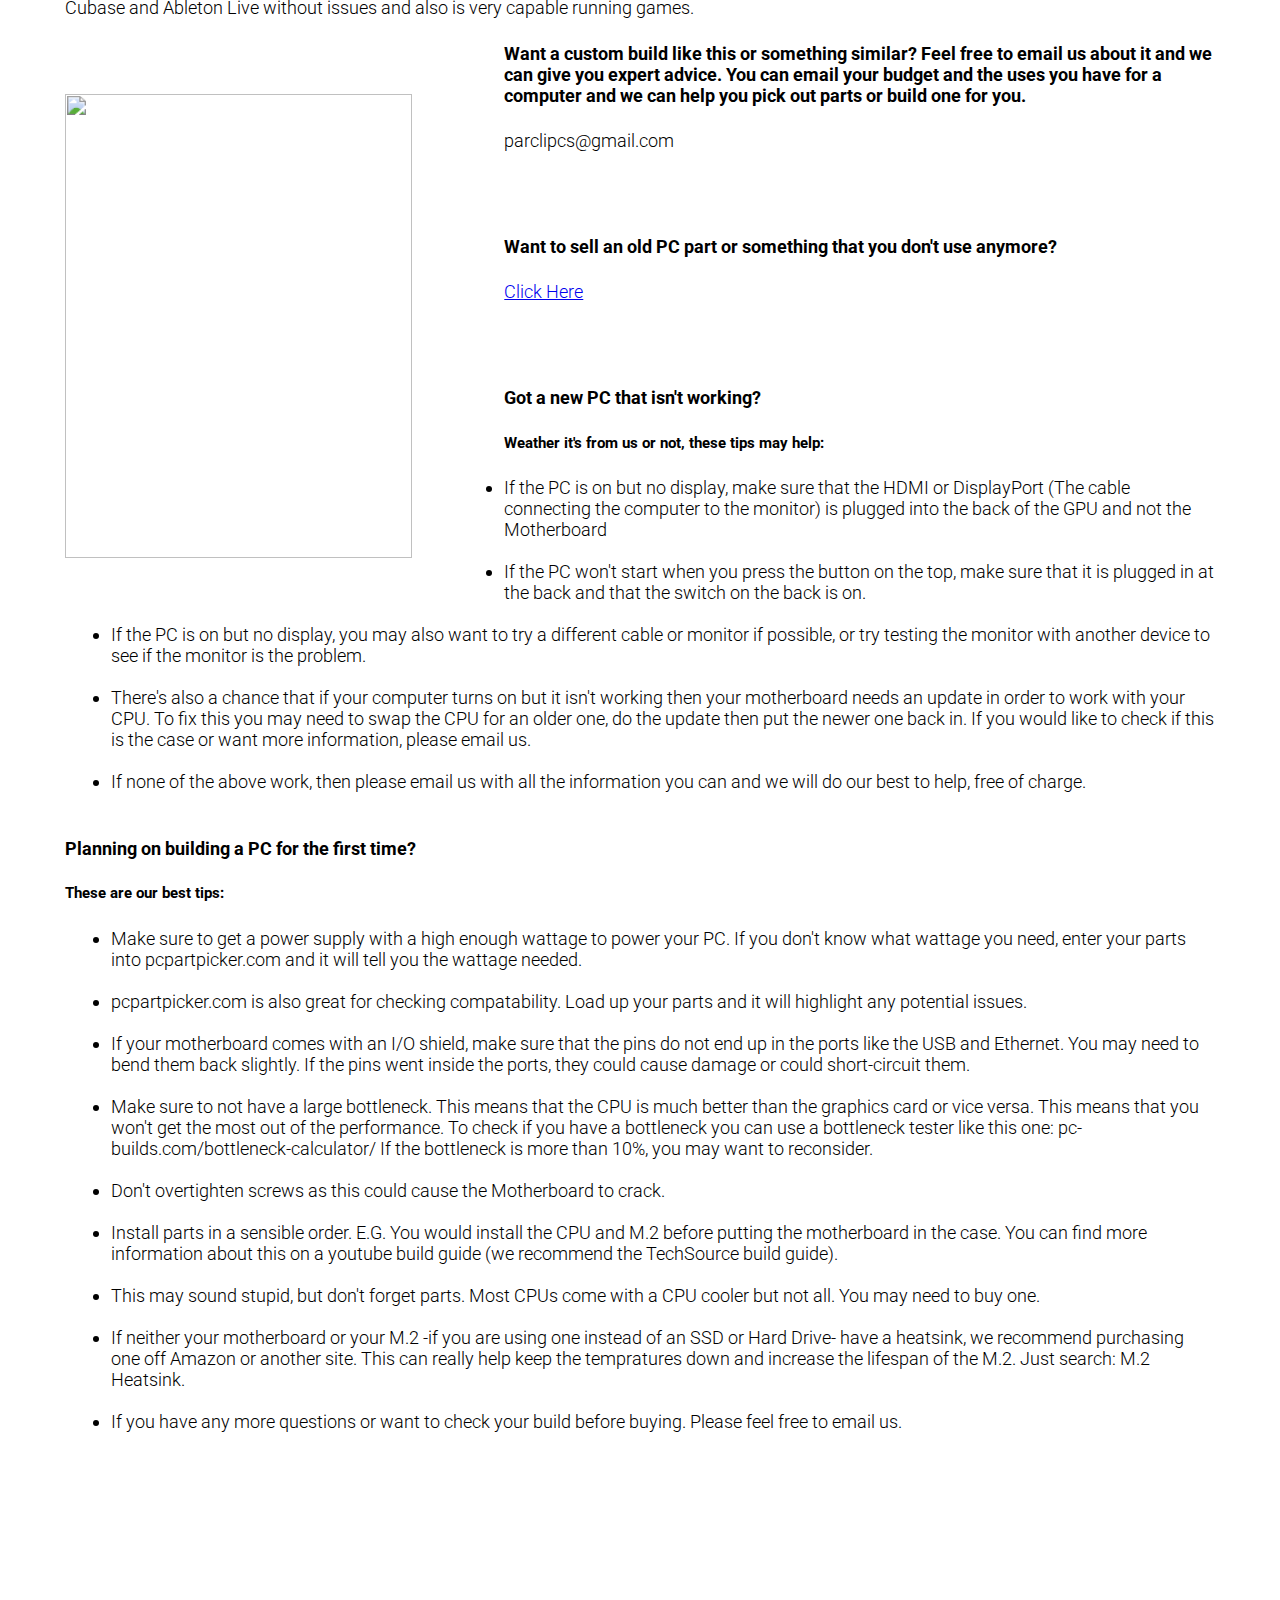
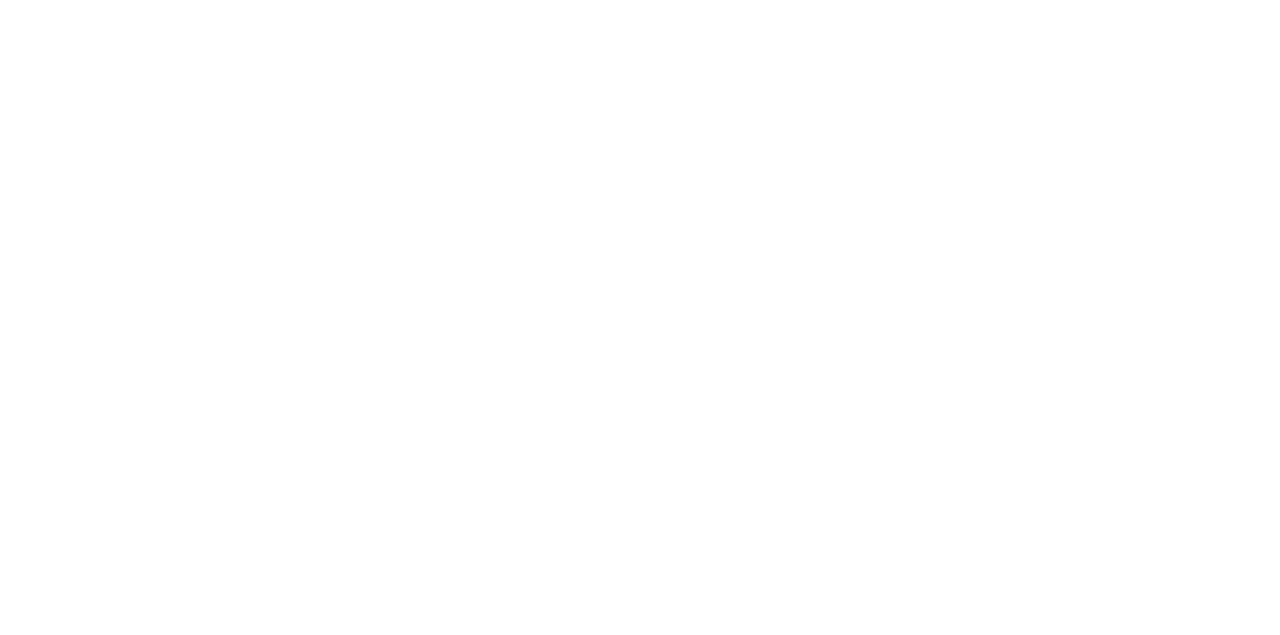
==== commit f47f18b3: "Update index.html" ====
--- a/index.html
+++ b/index.html
@@ -31,12 +31,6 @@
         <h4>FREE BRISTOL DELIVERY, UK DELIVERY ONLY</h4>
         <p>Our co-founders Layth and Arthur decided to make this company as a way to have some fun and make money from it. Their idea was to create a company making great PCs listed at a fair price as so many are bad and overpriced. They also didn't want people to be limited by what the company sold and decided to let their customers get custom builds. They wanted to help people who didn't have time to build it themselves but if they are they can purchase parts for a fair price.</p>
         <p>You can email us at parclipcs@gmail.com</p>    
-
-      </div>
-    </div>
-
-    <div class="jumbotron">
-      <div class="container">
              <h3>This first image is one of our co-founder's PCs built by him.</h3>
              <p>He uses this as his daily computer and finds it really reliable. The specs of this build are:</p>
              <p>CPU: Ryzen 5 5600<br>GPU: RX 6600 XT<br>Motherboard: MSI X470 Gaming Plus Max<br>RAM: 16GB 3400MHZ DDR4<br>SSD: Samsung SSD 980 500GB<br>Case: CIT Pyro</p>
@@ -70,7 +64,13 @@
                <li>This may sound stupid, but don't forget parts. Most CPUs come with a CPU cooler but not all. You may need to buy one.</li><br>
                <li>If neither your motherboard or your M.2 -if you are using one instead of an SSD or Hard Drive- have a heatsink, we recommend purchasing one off Amazon or another site. This can really help keep the tempratures down and increase the lifespan of the M.2. Just search: M.2 Heatsink.</li><br> 
                <li>If you have any more questions or want to check your build before buying. Please feel free to email us.</li><br>
-            </ul> 
+            </ul>
+      </div>
+    </div>
+
+    <div class="jumbotron">
+      <div class="container">
+ 
       </div>
     </div>
   </body>
--- a/style.css
+++ b/style.css
@@ -162,4 +162,3 @@
 
 
 
-
